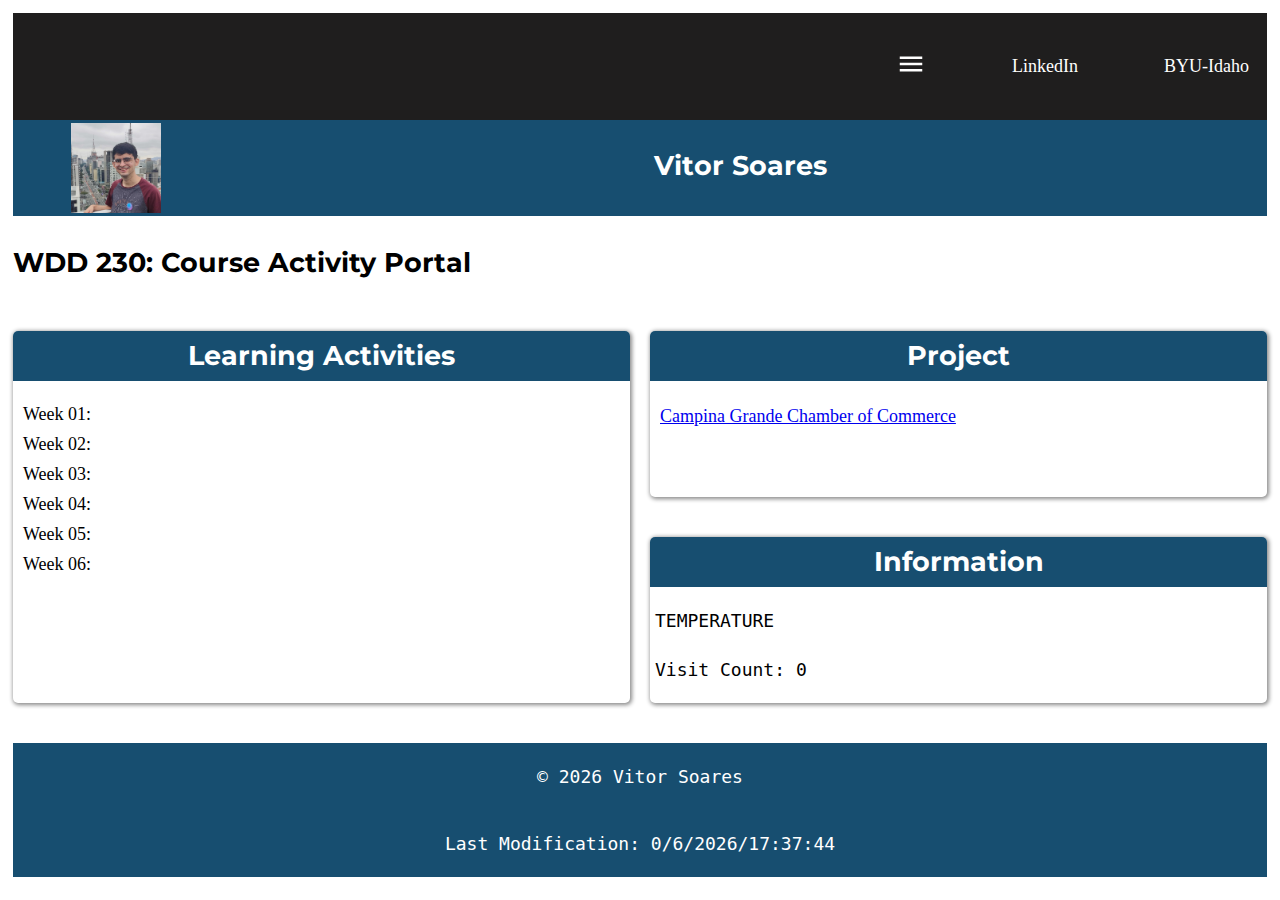
==== index.html @ 9903a545 "adding project link" ====
<!DOCTYPE html>
<html lang="en-US">
<head>
    <meta charset="utf-8">
    <meta name="viewport" content="width=device-width, initial-scale=1">
    <title>WDD 230 - Portal - Vitor Soares</title>
    <meta name="author" content="Vitor Soares">
    <meta name="description"
    content="The WDD 230 - Portal - Vitor Soares is the course assignmnet portal,
    that has the objective of keeping the progress of the student Vitor Soares
    on the WDD230 course.">
    <link rel="stylesheet" href="styles/base.css">
    <link rel="stylesheet" href="styles/larger.css">
</head>
<body>
    <nav>
        <ul>
            <li><a href=""><img src="images/menu_white_24dp.svg" alt="Menu icon" width="30"/></a></li>
            <li><a href="">LinkedIn</a></li>
            <li><a href="">BYU-Idaho</a></li>
        </ul>
    </nav>
    <header>
        <img src="images/profile.jpg" alt="A picture of the website creator, Vitor Soares" width="90" height="90"/>
        <h1>Vitor Soares</h1>
    </header>
      <main>
        <h2>WDD 230: Course Activity Portal</h2>
        <section class="card" id="card1">
            <h3>Learning Activities</h3>
            <ul>
                <li>Week 01:</li>
                <li>Week 02:</li>
                <li>Week 03:</li>
                <li>Week 04:</li>
                <li>Week 05:</li>
                <li>Week 06:</li>
            </ul>
        </section>
        <section class="card" id="card2">
            <h3>Project</h3>
            <a href="/chamber-site-plan.html">Campina Grande Chamber of Commerce</a>
        </section>
        <section class="card" id="card3">
            <h3>Information</h3>
            <p>TEMPERATURE</p>
            <p>Visit Count: 0</p>
        </section>
      </main>
      <footer>
        <p>© <span id="currentYear"></span> Vitor Soares</p>
        <p class="highlight" id="lastModified"></p>
      </footer>
      <script src="scripts/getDates.js"></script>
</body>
</html>
---- styles/base.css ----
/* Fonts from Google Fonts - more at https://fonts.google.com */
@import url('https://fonts.googleapis.com/css?family=Montserrat:wght@200&display=swap|family=Sanchez&display=swap');

body {
    padding: 5px;
    font-size: 18px;
    color: black;   
}

h1, h2, h3, h4, h5, h6 {
    line-height: 50px;
    font-family: "Montserrat", monospace;
    font-size: 1.5em;
}

p {
    font-family: "Sanchez", monospace;
    padding: 5px;
}

img {
    max-width: 100%;
    margin: auto;
}

nav {
    color: white;
    background-color: rgb(31, 30, 30);
    display: flex;
    text-align: center;
    justify-content: center;
}

nav ul {
    flex-direction: column;

}

nav li {
    padding: 0.5em;
}
nav a:link, nav a:visited {
    color: white;
    text-decoration: none;
    
  }
  nav a:hover {
    color: rgb(139, 169, 187);
    font-size: 1.1em;
  }

header {
    color: white;
    background-color: rgb(23, 78, 112);
    display: grid;
    grid-template-columns: 200px 1fr;
    text-align: center;
    padding: 3px;
}

header h1 {
    grid-column: 2/3;
}

header img {
    grid-column: 1/2;
}

nav ul {
    list-style: none;
}

.card ul {
    list-style: none;
    padding: 0px 10px 20px;
    line-height: 30px;
}

.card {
    box-shadow: 1px 1px 4px 1px #888888;
    border-radius: 5px;
    background-color: white;
    margin-bottom: 20px;
}

.card h3 {
    text-align: center;
    color: white;
    background-color: rgb(23, 78, 112);
    border-radius: 5px 5px 0px 0px;
    margin: auto;
}

.card a {
    padding: 0px 10px 20px;
    line-height: 70px;
}

footer {
    color: white;
    background-color: rgb(23, 78, 112);
    text-align: center;
    display: grid;
}
---- styles/larger.css ----
@media only screen and (min-width: 600px) {
    main {
        display: grid;
        grid-template-columns: 1fr 1fr;
        grid-template-rows: auto 1fr 1fr auto;
        gap: 20px;
    }

    nav {
        display: flex;
        justify-content: flex-end;
    }

    nav ul {
        display: flex;
        align-items: center;
        flex-direction: row;
        column-gap: 50px;
    }

    nav li {
        padding: 1em;
    }

    .card h3 {
        margin: auto;
    }

    #card1 {
        grid-column: 1/2;
        grid-row: 2/4;
    }

    #card2 {
        grid-column: 2/3;
        grid-row: 2/3;
    }

    #card3 {
        grid-column: 2/3;
        grid-row: 3/4;
    }
}
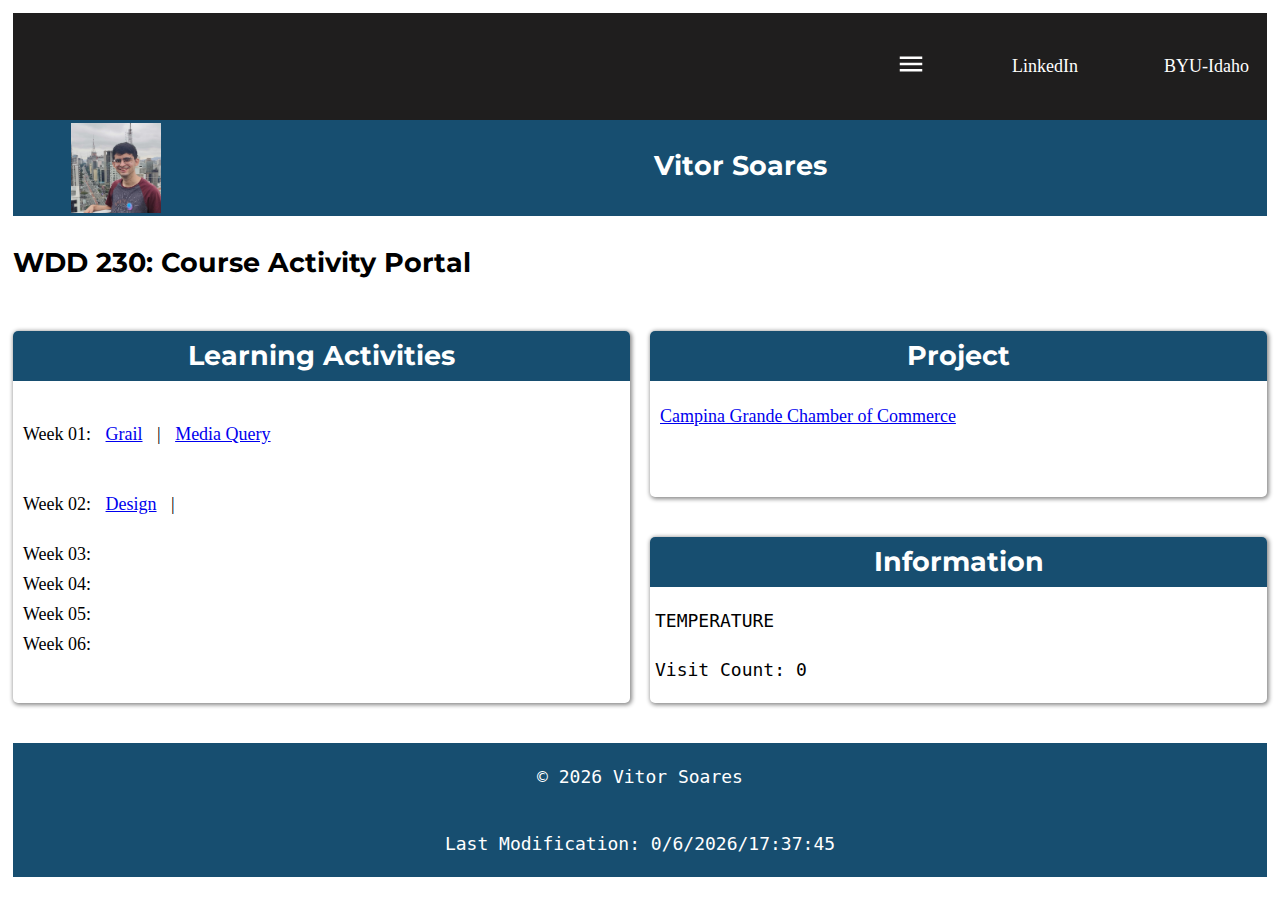
==== commit 228dd1e8: "week 2 - design html/css completed" ====
--- a/index.html
+++ b/index.html
@@ -29,8 +29,8 @@
         <section class="card" id="card1">
             <h3>Learning Activities</h3>
             <ul>
-                <li>Week 01:</li>
-                <li>Week 02:</li>
+                <li>Week 01: <a href="/wdd230/week01/holygrail.html"> Grail</a> | <a href="/wdd230/week01/media-query.html"> Media Query</a></li>
+                <li>Week 02: <a href="/wdd230/week02/design.html">Design</a> | </li>
                 <li>Week 03:</li>
                 <li>Week 04:</li>
                 <li>Week 05:</li>
@@ -39,7 +39,7 @@
         </section>
         <section class="card" id="card2">
             <h3>Project</h3>
-            <a href="/chamber-site-plan.html">Campina Grande Chamber of Commerce</a>
+            <a href="/wdd230/chamber-site-plan.html">Campina Grande Chamber of Commerce</a>
         </section>
         <section class="card" id="card3">
             <h3>Information</h3>
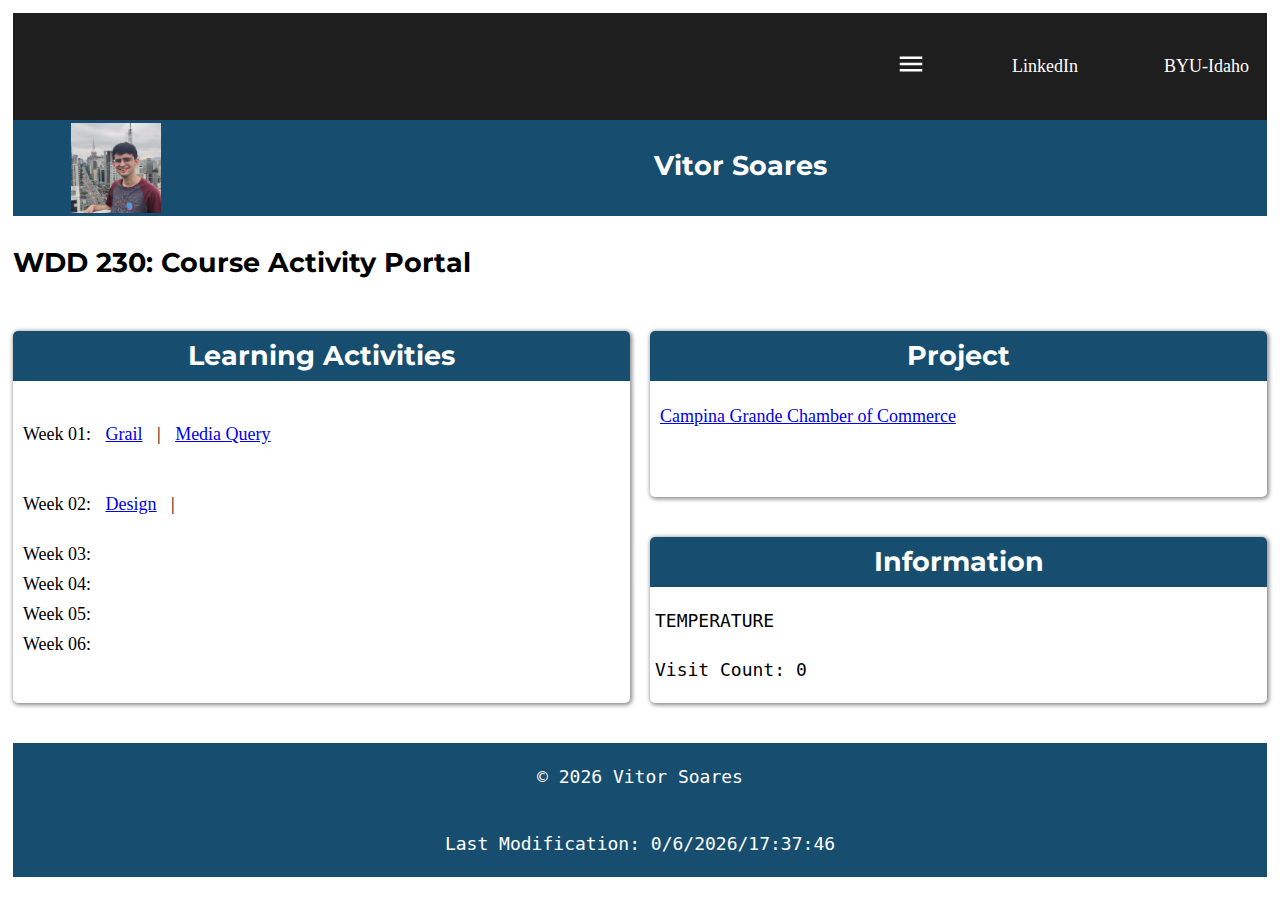
==== commit 0eefe52c: "add icon" ====
--- a/index.html
+++ b/index.html
@@ -11,6 +11,7 @@
     on the WDD230 course.">
     <link rel="stylesheet" href="styles/base.css">
     <link rel="stylesheet" href="styles/larger.css">
+    <link rel="icon" href="/wdd230/home.ico">
 </head>
 <body>
     <nav>
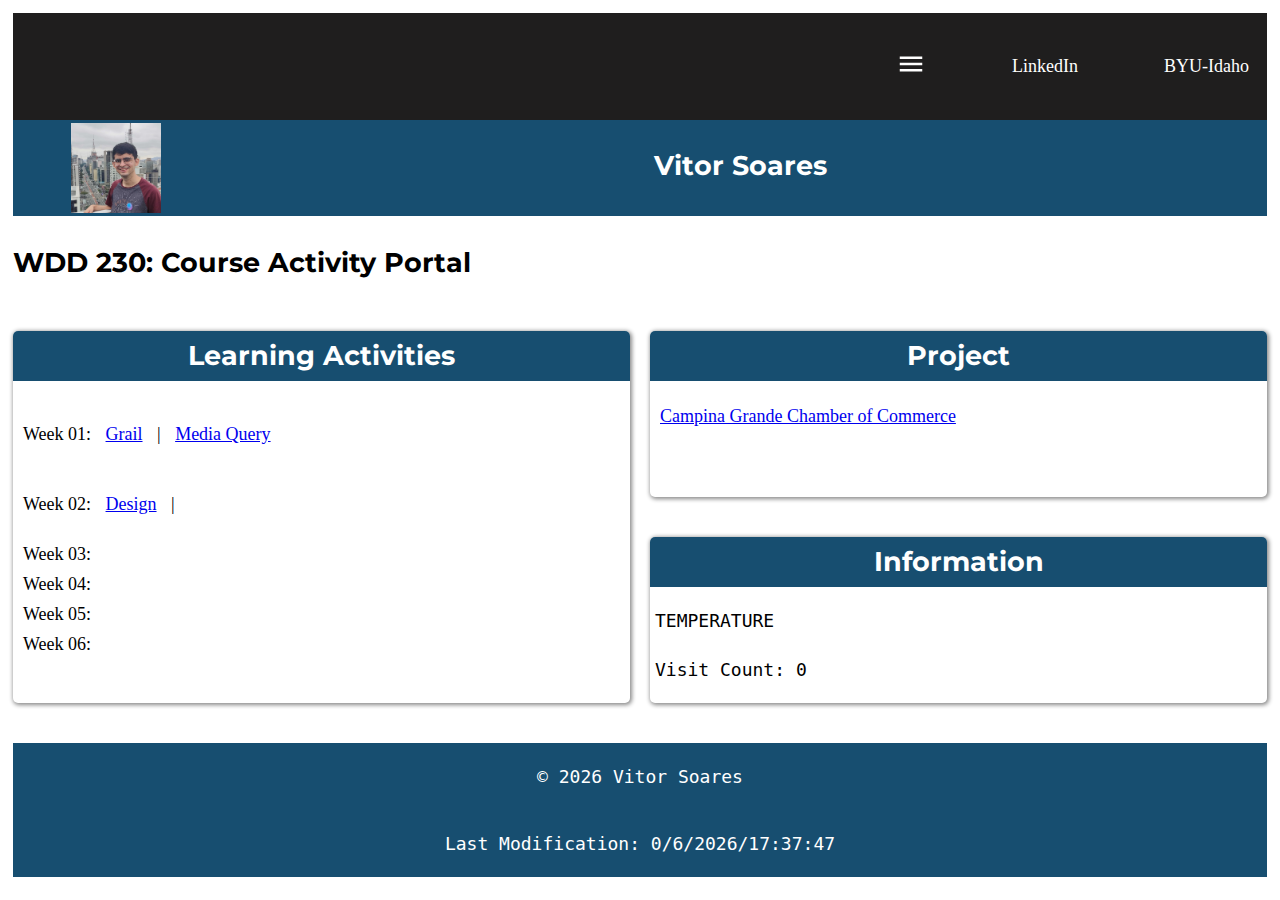
==== commit c99e9b43: "adding icon second attempt" ====
--- a/index.html
+++ b/index.html
@@ -9,9 +9,9 @@
     content="The WDD 230 - Portal - Vitor Soares is the course assignmnet portal,
     that has the objective of keeping the progress of the student Vitor Soares
     on the WDD230 course.">
+    <link rel="icon" type="image/x-icon" href="home.ico">
     <link rel="stylesheet" href="styles/base.css">
     <link rel="stylesheet" href="styles/larger.css">
-    <link rel="icon" href="/wdd230/home.ico">
 </head>
 <body>
     <nav>
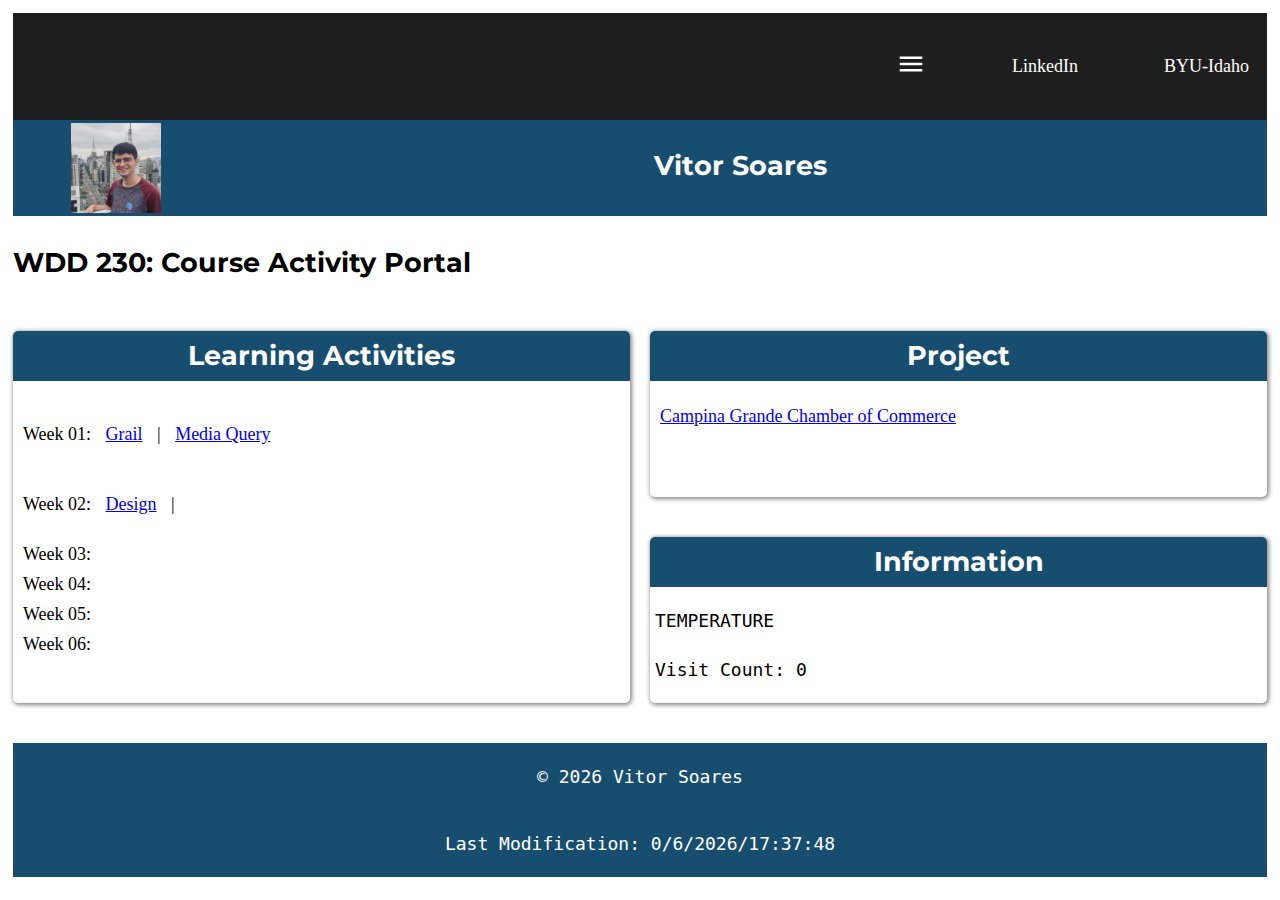
==== commit f2d422cc: "added facebook meta tags" ====
--- a/index.html
+++ b/index.html
@@ -12,6 +12,10 @@
     <link rel="icon" type="image/x-icon" href="home.ico">
     <link rel="stylesheet" href="styles/base.css">
     <link rel="stylesheet" href="styles/larger.css">
+    <meta property="og: url" content="https://vitorjsss.github.io/wdd230/index.html">
+    <meta property="og: type" content="website">
+    <meta property="og: image" content="images/profile.jpg">
+    <meta property="title" content="WDD 230 - Portal - Vitor Soares">
 </head>
 <body>
     <nav>
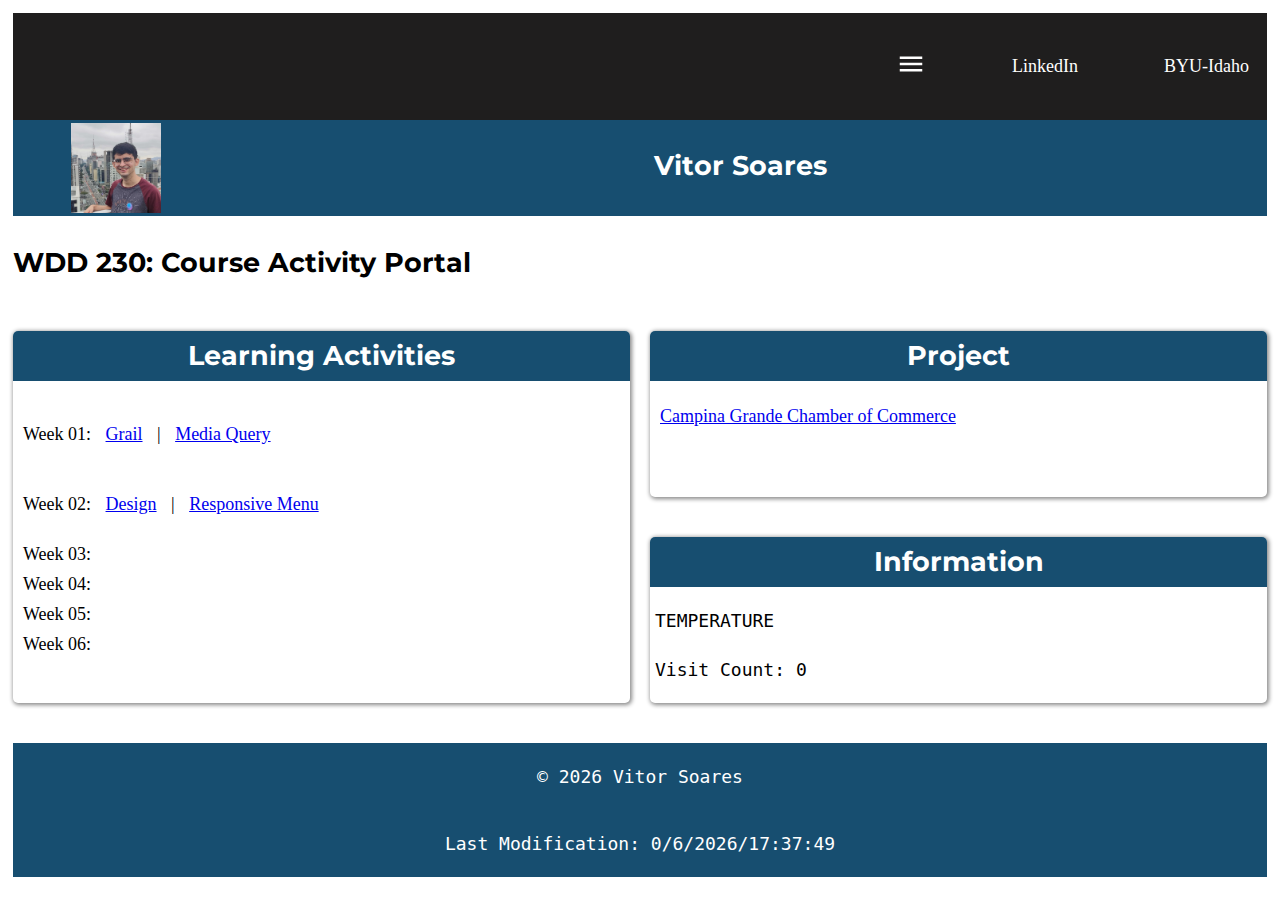
==== commit 23e8a97c: "added responsive menu" ====
--- a/index.html
+++ b/index.html
@@ -35,7 +35,7 @@
             <h3>Learning Activities</h3>
             <ul>
                 <li>Week 01: <a href="/wdd230/week01/holygrail.html"> Grail</a> | <a href="/wdd230/week01/media-query.html"> Media Query</a></li>
-                <li>Week 02: <a href="/wdd230/week02/design.html">Design</a> | </li>
+                <li>Week 02: <a href="/wdd230/week02/design.html">Design</a> | <a href="https://codepen.io/vitorjsss/pen/GRByjWP">Responsive Menu</a></li>
                 <li>Week 03:</li>
                 <li>Week 04:</li>
                 <li>Week 05:</li>
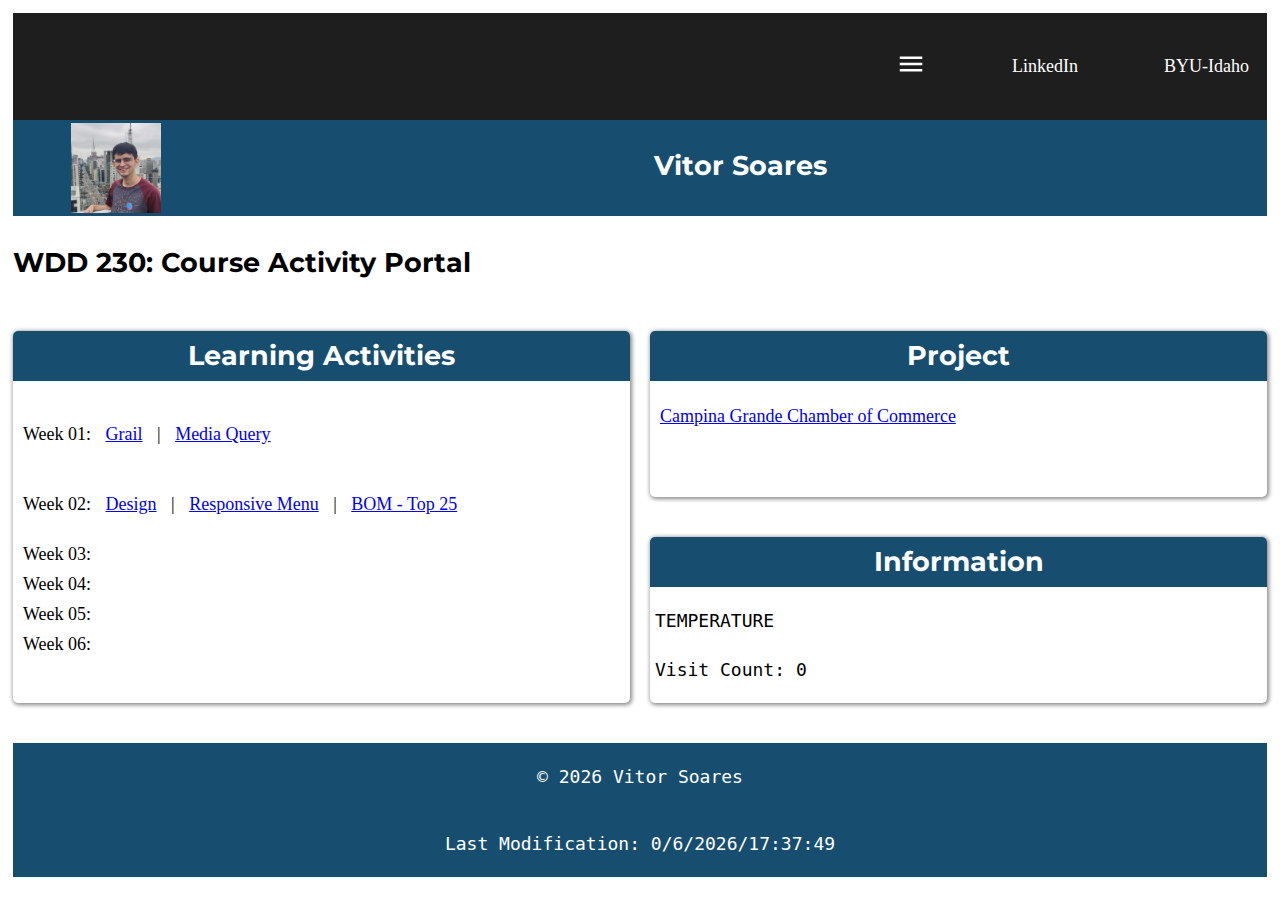
==== commit b75caf73: "added bom.html to my homepage" ====
--- a/index.html
+++ b/index.html
@@ -35,7 +35,7 @@
             <h3>Learning Activities</h3>
             <ul>
                 <li>Week 01: <a href="/wdd230/week01/holygrail.html"> Grail</a> | <a href="/wdd230/week01/media-query.html"> Media Query</a></li>
-                <li>Week 02: <a href="/wdd230/week02/design.html">Design</a> | <a href="https://codepen.io/vitorjsss/pen/GRByjWP">Responsive Menu</a></li>
+                <li>Week 02: <a href="/wdd230/week02/design.html">Design</a> | <a href="https://codepen.io/vitorjsss/pen/GRByjWP">Responsive Menu</a> | <a href="https://vitorjsss.github.io/wdd230/week02/bom.html">BOM - Top 25</a></li>
                 <li>Week 03:</li>
                 <li>Week 04:</li>
                 <li>Week 05:</li>
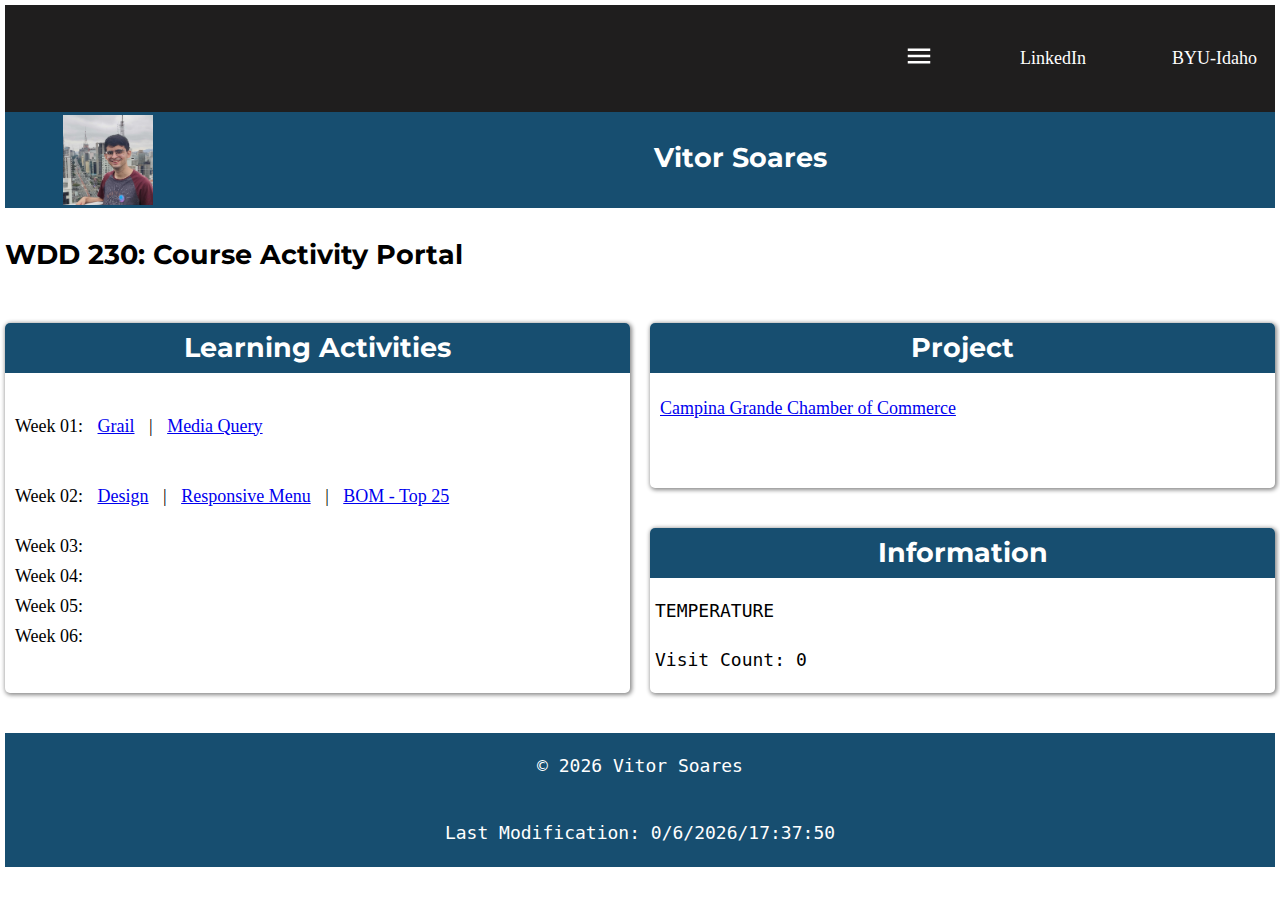
==== commit 0fbbf492: "normalize css finished" ====
--- a/index.html
+++ b/index.html
@@ -10,6 +10,7 @@
     that has the objective of keeping the progress of the student Vitor Soares
     on the WDD230 course.">
     <link rel="icon" type="image/x-icon" href="home.ico">
+    <link rel="stylesheet" href="styles/normalize.css">
     <link rel="stylesheet" href="styles/base.css">
     <link rel="stylesheet" href="styles/larger.css">
     <meta property="og: url" content="https://vitorjsss.github.io/wdd230/index.html">
